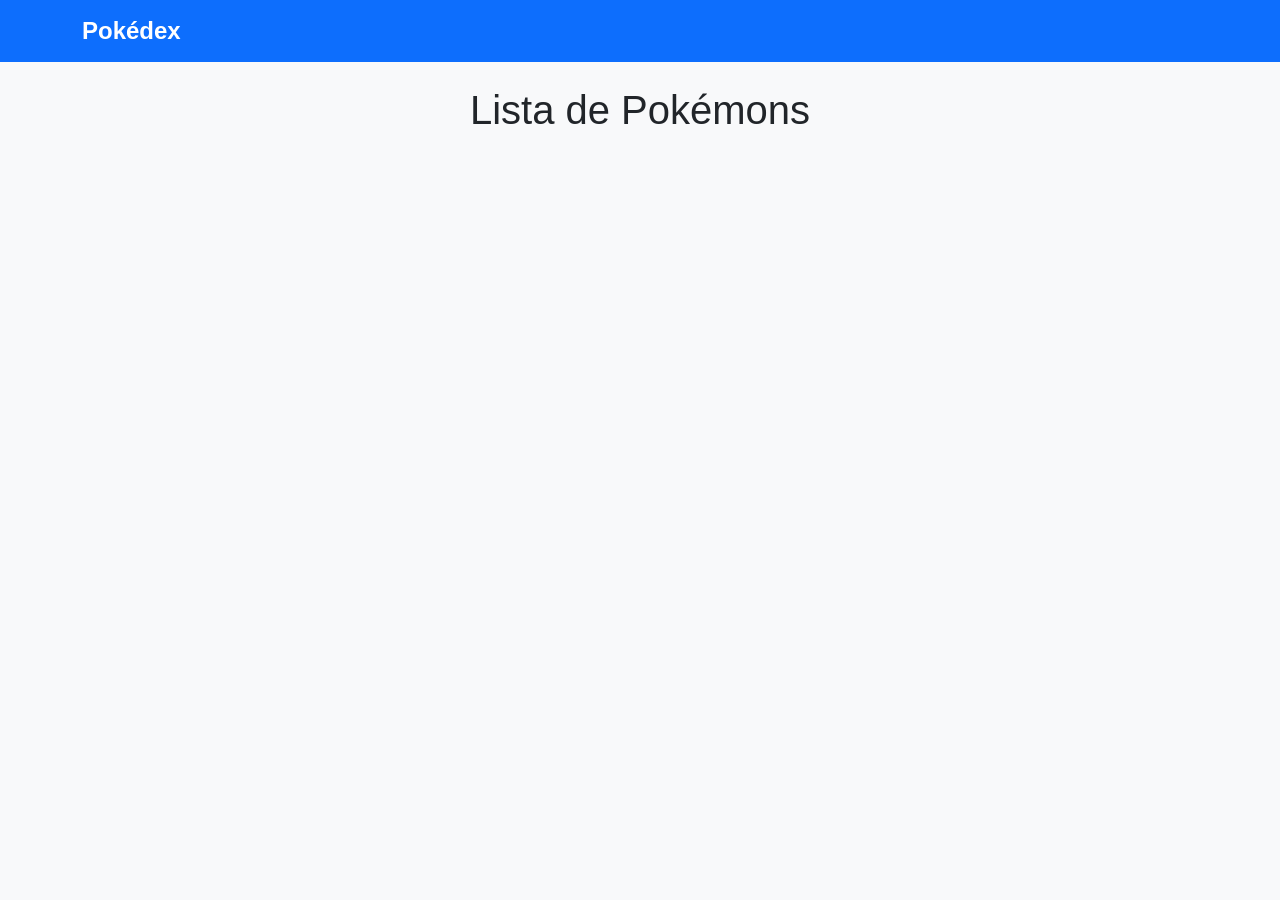
==== index.html @ a87b3b89 "Initial commit: Pokédex web app using HTML, CSS, Bootstrap, and pure JS" ====
<!DOCTYPE html>
<html lang="pt-br">
<head>
    <meta charset="UTF-8">
    <meta name="viewport" content="width=device-width, initial-scale=1.0">
    <title>Pokédex - Lista de Pokémons</title>
    <link href="https://cdn.jsdelivr.net/npm/bootstrap@5.3.0/dist/css/bootstrap.min.css" rel="stylesheet">
    <link rel="stylesheet" href="css/style.css">
</head>
<body>
    <nav class="navbar navbar-expand-lg navbar-dark bg-primary">
        <div class="container">
            <a class="navbar-brand" href="#">Pokédex</a>
        </div>
    </nav>
    <div class="container mt-4">
        <h1 class="text-center mb-4">Lista de Pokémons</h1>
        <div id="loading" class="text-center">
            <div class="spinner-border text-primary" role="status">
                <span class="visually-hidden">Carregando...</span>
            </div>
            <p>Carregando pokémons...</p>
        </div>
        <div id="pokemon-list" class="row"></div>
    </div>
    <script src="js/script.js"></script>
</body>
</html>
---- css/style.css ----
/* Estilos personalizados para a Pokédex */

body {
    background-color: #f8f9fa;
    font-family: 'Arial', sans-serif;
}

.navbar-brand {
    font-weight: bold;
    font-size: 1.5rem;
}

.card {
    border: none;
    border-radius: 10px;
    box-shadow: 0 4px 8px rgba(0, 0, 0, 0.1);
    transition: transform 0.2s, box-shadow 0.2s;
}

.card:hover {
    transform: translateY(-5px);
    box-shadow: 0 8px 16px rgba(0, 0, 0, 0.2);
}

.card-img-top {
    border-radius: 10px 10px 0 0;
    height: 200px;
    object-fit: contain;
}

.card-body {
    text-align: center;
}

.card-title {
    text-transform: capitalize;
    font-weight: bold;
    color: #333;
}

.btn-primary {
    background-color: #007bff;
    border: none;
    border-radius: 5px;
}

.btn-primary:hover {
    background-color: #0056b3;
}

#loading {
    margin: 50px 0;
}

.spinner-border {
    width: 3rem;
    height: 3rem;
}

#pokemon-details {
    margin-top: 20px;
}

#pokemon-details img {
    width: 200px;
    height: 200px;
    object-fit: contain;
    border-radius: 10px;
    box-shadow: 0 4px 8px rgba(0, 0, 0, 0.1);
}

#pokemon-details h2 {
    text-transform: capitalize;
    color: #333;
    margin-top: 20px;
}

#pokemon-details p {
    font-size: 1.1rem;
    color: #555;
}

.btn-secondary {
    background-color: #6c757d;
    border: none;
    border-radius: 5px;
}

.btn-secondary:hover {
    background-color: #545b62;
}
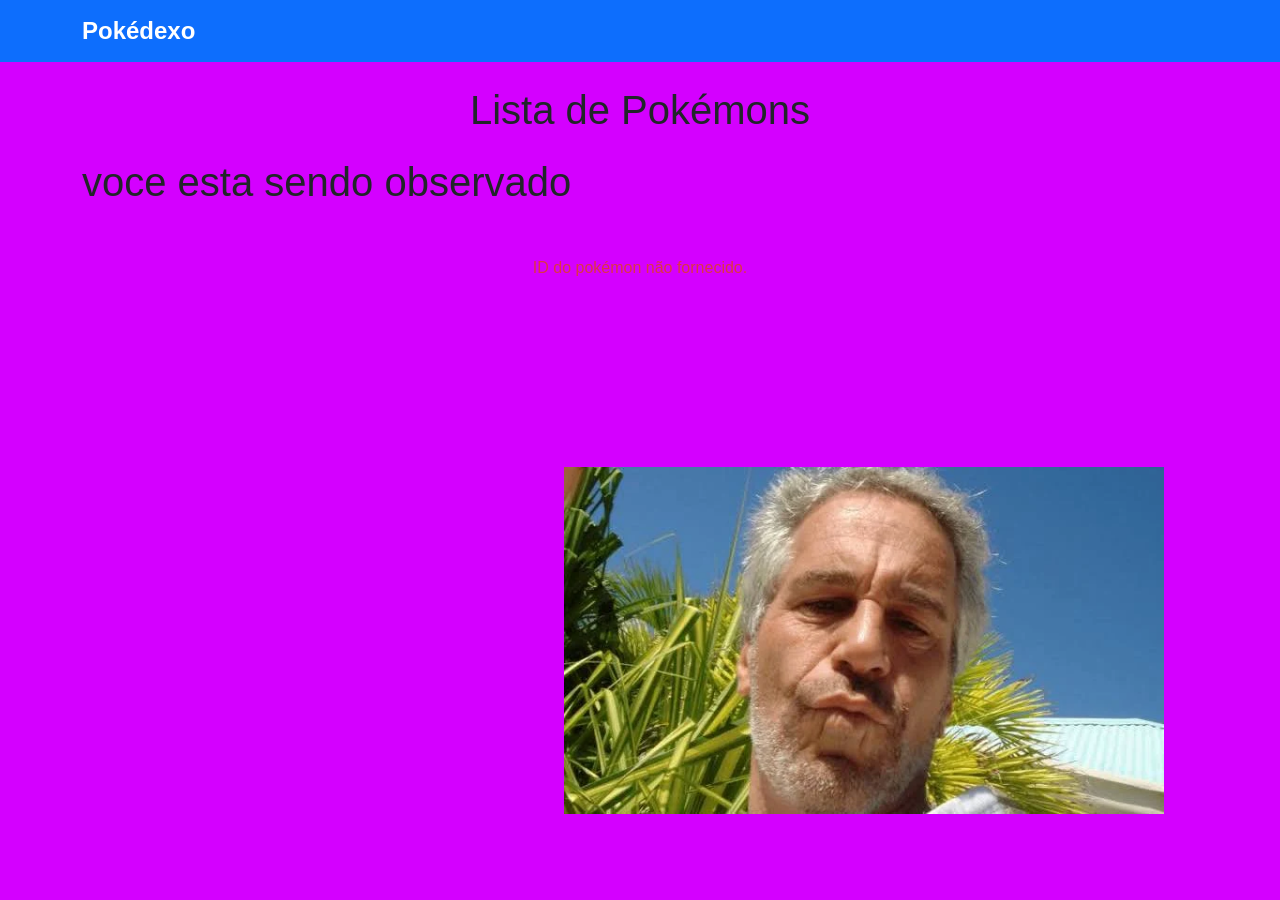
==== commit 951c4559: "i like it" ====
--- a/index.html
+++ b/index.html
@@ -10,11 +10,12 @@
 <body>
     <nav class="navbar navbar-expand-lg navbar-dark bg-primary">
         <div class="container">
-            <a class="navbar-brand" href="#">Pokédex</a>
+            <a class="navbar-brand" href="#">Pokédexo</a>
         </div>
     </nav>
     <div class="container mt-4">
         <h1 class="text-center mb-4">Lista de Pokémons</h1>
+        <h1>voce esta sendo observado</h1>
         <div id="loading" class="text-center">
             <div class="spinner-border text-primary" role="status">
                 <span class="visually-hidden">Carregando...</span>
@@ -24,5 +25,14 @@
         <div id="pokemon-list" class="row"></div>
     </div>
     <script src="js/script.js"></script>
+    <script src="js/detalhes.js"></script>
+   <iframe width="560" height="315"
+  src="https://www.youtube.com/embed/vdOdDdnwVJU"
+  title="YouTube video player"
+  frameborder="0"
+  allow="accelerometer; autoplay; clipboard-write; encrypted-media; gyroscope; picture-in-picture"
+  allowfullscreen>
+</iframe>
+<img src="images.webp" alt="you" width="600">
 </body>
 </html>
--- a/css/style.css
+++ b/css/style.css
@@ -1,7 +1,7 @@
 /* Estilos personalizados para a Pokédex */
 
 body {
-    background-color: #f8f9fa;
+    background-color: #d400ff;
     font-family: 'Arial', sans-serif;
 }
 
@@ -13,13 +13,13 @@
 .card {
     border: none;
     border-radius: 10px;
-    box-shadow: 0 4px 8px rgba(0, 0, 0, 0.1);
+    box-shadow: 0 4px 8px rgba(255, 63, 63, 0.1);
     transition: transform 0.2s, box-shadow 0.2s;
 }
 
 .card:hover {
     transform: translateY(-5px);
-    box-shadow: 0 8px 16px rgba(0, 0, 0, 0.2);
+    box-shadow: 0 8px 16px rgba(64, 255, 47, 0.2);
 }
 
 .card-img-top {
@@ -35,7 +35,7 @@
 .card-title {
     text-transform: capitalize;
     font-weight: bold;
-    color: #333;
+    color: #ff4c4c;
 }
 
 .btn-primary {
@@ -66,7 +66,7 @@
     height: 200px;
     object-fit: contain;
     border-radius: 10px;
-    box-shadow: 0 4px 8px rgba(0, 0, 0, 0.1);
+    box-shadow: 0 4px 8px rgba(104, 96, 53, 0.1);
 }
 
 #pokemon-details h2 {
@@ -77,7 +77,7 @@
 
 #pokemon-details p {
     font-size: 1.1rem;
-    color: #555;
+    color: #972d62;
 }
 
 .btn-secondary {
@@ -87,5 +87,5 @@
 }
 
 .btn-secondary:hover {
-    background-color: #545b62;
+    background-color: #ff00b3;
 }
